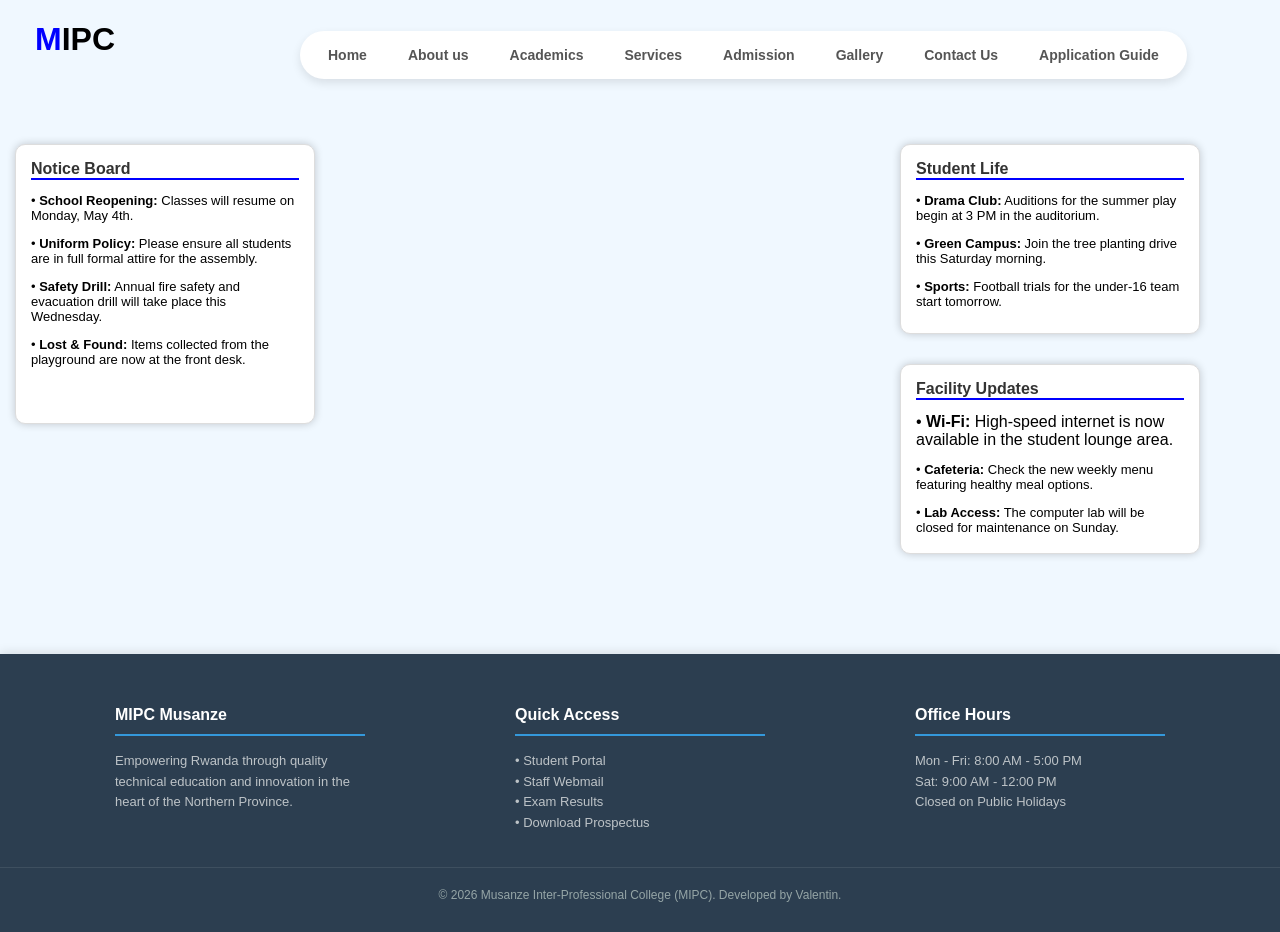
==== index.html @ a26cef2c "Add files via upload" ====
<!DOCTYPE html>
<html>
<head>
    <meta charset='utf-8'>
    <meta http-equiv='X-UA-Compatible' content='IE=edge'>
    <title>www.MIPC.org</title>
    <meta name='viewport' content='width=device-width, initial-scale=1'>
    <style>
        body {
            background-color: aliceblue;
            font-family: sans-serif;
            margin: 0;
            padding: 0;
            background-image: url('u6.PNG');
            background-size: cover;

           
        }

        #mut { 
           
            width: 150px; 
            text-align: center; 
            height: 30px; 
            animation: bounce 1s infinite; 
        }

        @keyframes bounce {
            0%, 100% { transform: translateY(0px); }
            50% { transform: translateY(20px); }
        }

        #Moon { color: blue; }

    #cross {
            background-color: white;
            width: fit-content;        
            margin-left: 300px ;
            margin-top: -20px;         
            padding: 6px 10px;        
            border-radius: 50px;      
            box-shadow: 0 4px 10px rgba(0,0,0,0.1);
            display: flex;             
            align-items: center;       
            gap: 5px;                  
        }

        #cross a {
            text-decoration: none;
            color: #555;
            font-size: 14px;
            font-weight: 600;
            padding: 10px 18px;        
            border-radius: 40px;       
            transition: all 0.3s ease;
            white-space: nowrap;      
        }

        #cross a:hover {
            background-color: #f1f3f4; 
            color: blue;
        }
        .info-box {
            background-color: white;
            border: 1px solid #ddd;
            box-sizing: border-box;
            padding: 15px;
            box-shadow: 0 0 8px rgba(0,0,0,0.2); 
            border-radius: 10px;
            overflow: hidden; 
        }
        #box1 {
            width: 300px;
            height: 280px;
            background-color: white;
            margin-top: 65px;
            border-radius: 10px;
            margin-left: 15px;
            
            padding: 15px;
            box-sizing: border-box;
        }

        #box2 {
            width: 300px;
            height: 190px;
            background-color: white;
            margin-top: -280px; 
            border-radius: 10px;
            margin-left: 900px;
           
            padding: 15px;
            box-sizing: border-box;
        }

        #box3 {
            width: 300px;
            height: 190px;
            background-color: white;
            margin-top: 30px;
            border-radius: 10px;
            margin-left: 900px;
            
            padding: 15px;
            box-sizing: border-box;
        }

        .l6 {
            color: #333;
            font-weight: bold;
            border-bottom: 2px solid blue;
            margin-bottom: 10px;
            font-size: 16px;
        }

       
        p{
         font-size: 13px   
        }
        footer {
    background-color: #2c3e50; 
    min-height: 150px;
    margin-top: 100px;
    padding: 30px 0;
    box-shadow: 0 -2px 10px rgba(0,0,0,0.1);
    clear: both; 
}

.l1 {
    display: flex;
    justify-content: space-around;
    flex-wrap: wrap;
    max-width: 1200px;
    margin: 0 auto;
}

.l2 {
    width: 250px;
    margin-bottom: 20px;
}

.l2 h4 {
    border-bottom: 2px solid #3498db;
    color: white;
    padding-bottom: 10px;
    margin-bottom: 15px;
    font-size: 16px;
}

.l2 p {
    font-size: 13px;
    line-height: 1.6;
    color: #bdc3c7;
}

.l3 {
    text-align: center;
    padding-top: 20px;
    border-top: 1px solid #3e4f5f;
    font-size: 12px;
    color: #95a5a6;
}
    </style>
</head>
<body >

    <div id="mut">
        <h1><span id="Moon">M</span>IPC</h1>
    </div>

    <div id="cross">
        <a id="a" href="index.html">Home</a>
        <a id="b" href="about.html">About us</a>
        <a id="c" href="academics.html">Academics</a>
        <a id="d" href="service.html">Services</a>
        <a id="e" href="admission.html">Admission</a>
        <a id="f" href="gallery.html">Gallery</a>
        <a id="g" href="contact.html">Contact Us</a>
        <a id="h" href="appli.html">Application Guide</a>
    </div>

    <div id="box1" class="info-box">
        <div class="l6">Notice Board</div>
        <p>• <b>School Reopening:</b> Classes will resume on Monday, May 4th.</p>
        <p>• <b>Uniform Policy:</b> Please ensure all students are in full formal attire for the assembly.</p>
        <p >• <b>Safety Drill:</b> Annual fire safety and evacuation drill will take place this Wednesday.</p>
        <p >• <b>Lost & Found:</b> Items collected from the playground are now at the front desk.</p>
    </div>

    <div id="box2" class="info-box">
        <div class="l6">Student Life</div>
        <p >• <b>Drama Club:</b> Auditions for the summer play begin at 3 PM in the auditorium.</p>
        <p >• <b>Green Campus:</b> Join the tree planting drive this Saturday morning.</p>
        <p>• <b>Sports:</b> Football trials for the under-16 team start tomorrow.</p>
    </div>

    <div id="box3" class="info-box">
        <div class="l6">Facility Updates</div>
        <p></p>• <b>Wi-Fi:</b> High-speed internet is now available in the student lounge area.</p>
        <p>• <b>Cafeteria:</b> Check the new weekly menu featuring healthy meal options.</p>
        <p>• <b>Lab Access:</b> The computer lab will be closed for maintenance on Sunday.</p>
    </div>

    <footer>
    <div class="l1">
        <div class="l2">
            <h4>MIPC Musanze</h4>
            <p>Empowering Rwanda through quality technical education and innovation in the heart of the Northern Province.</p>
        </div>

        <div class="l2">
            <h4>Quick Access</h4>
            <p>
                • Student Portal<br>
                • Staff Webmail<br>
                • Exam Results<br>
                • Download Prospectus
            </p>
        </div>

        <div class="l2">
            <h4>Office Hours</h4>
            <p>
                Mon - Fri: 8:00 AM - 5:00 PM<br>
                Sat: 9:00 AM - 12:00 PM<br>
                Closed on Public Holidays
            </p>
        </div>
    </div>

    <div class="l3">
        &copy; 2026 Musanze Inter-Professional College (MIPC). Developed by Valentin.
    </div>
</footer>


</body>
</html>
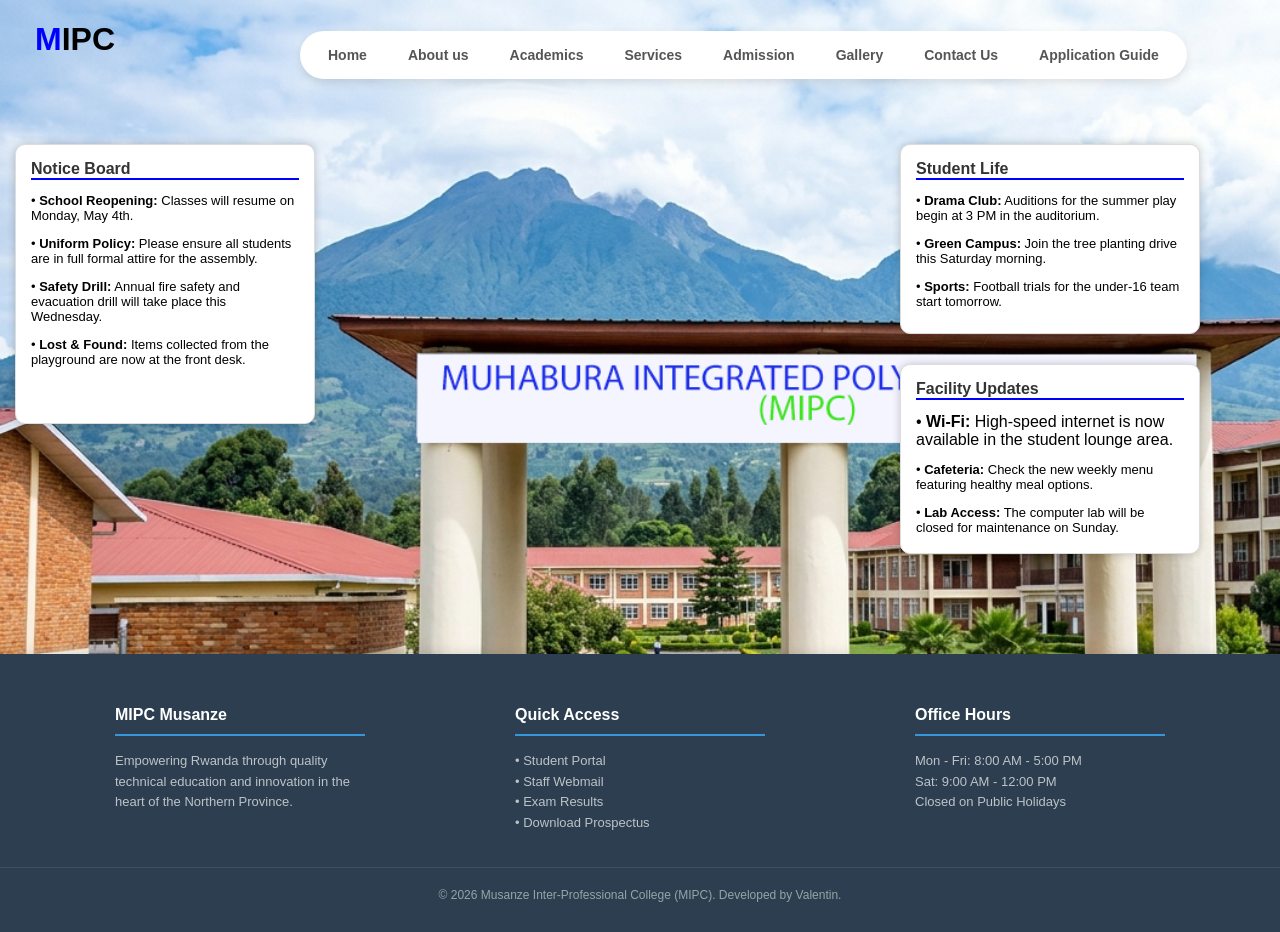
==== commit 6e4d4ef8: "Update index.html" ====
--- a/index.html
+++ b/index.html
@@ -11,7 +11,7 @@
             font-family: sans-serif;
             margin: 0;
             padding: 0;
-            background-image: url('u6.PNG');
+            background-image: url('uuu.png');
             background-size: cover;
 
            
@@ -235,4 +235,4 @@
 
 
 </body>
-</html>+</html>
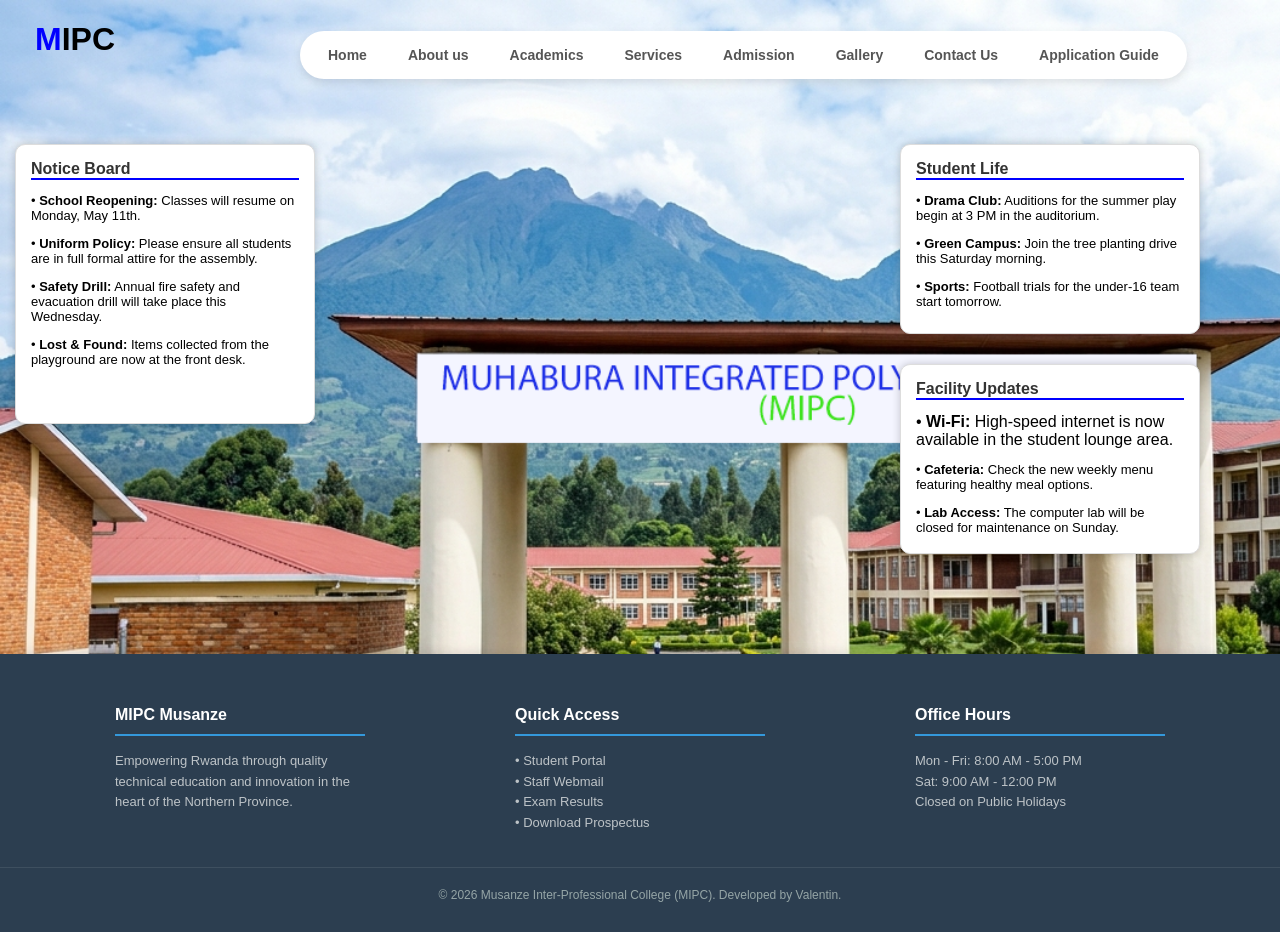
==== commit df0106f8: "Update index.html" ====
--- a/index.html
+++ b/index.html
@@ -60,7 +60,7 @@
             background-color: #f1f3f4; 
             color: blue;
         }
-        .info-box {
+        .b1 {
             background-color: white;
             border: 1px solid #ddd;
             box-sizing: border-box;
@@ -179,22 +179,22 @@
         <a id="h" href="appli.html">Application Guide</a>
     </div>
 
-    <div id="box1" class="info-box">
+    <div id="box1" class="b1">
         <div class="l6">Notice Board</div>
-        <p>• <b>School Reopening:</b> Classes will resume on Monday, May 4th.</p>
+        <p>• <b>School Reopening:</b> Classes will resume on Monday, May 11th.</p>
         <p>• <b>Uniform Policy:</b> Please ensure all students are in full formal attire for the assembly.</p>
         <p >• <b>Safety Drill:</b> Annual fire safety and evacuation drill will take place this Wednesday.</p>
         <p >• <b>Lost & Found:</b> Items collected from the playground are now at the front desk.</p>
     </div>
 
-    <div id="box2" class="info-box">
+    <div id="box2" class="b1">
         <div class="l6">Student Life</div>
         <p >• <b>Drama Club:</b> Auditions for the summer play begin at 3 PM in the auditorium.</p>
         <p >• <b>Green Campus:</b> Join the tree planting drive this Saturday morning.</p>
         <p>• <b>Sports:</b> Football trials for the under-16 team start tomorrow.</p>
     </div>
 
-    <div id="box3" class="info-box">
+    <div id="box3" class="b1">
         <div class="l6">Facility Updates</div>
         <p></p>• <b>Wi-Fi:</b> High-speed internet is now available in the student lounge area.</p>
         <p>• <b>Cafeteria:</b> Check the new weekly menu featuring healthy meal options.</p>
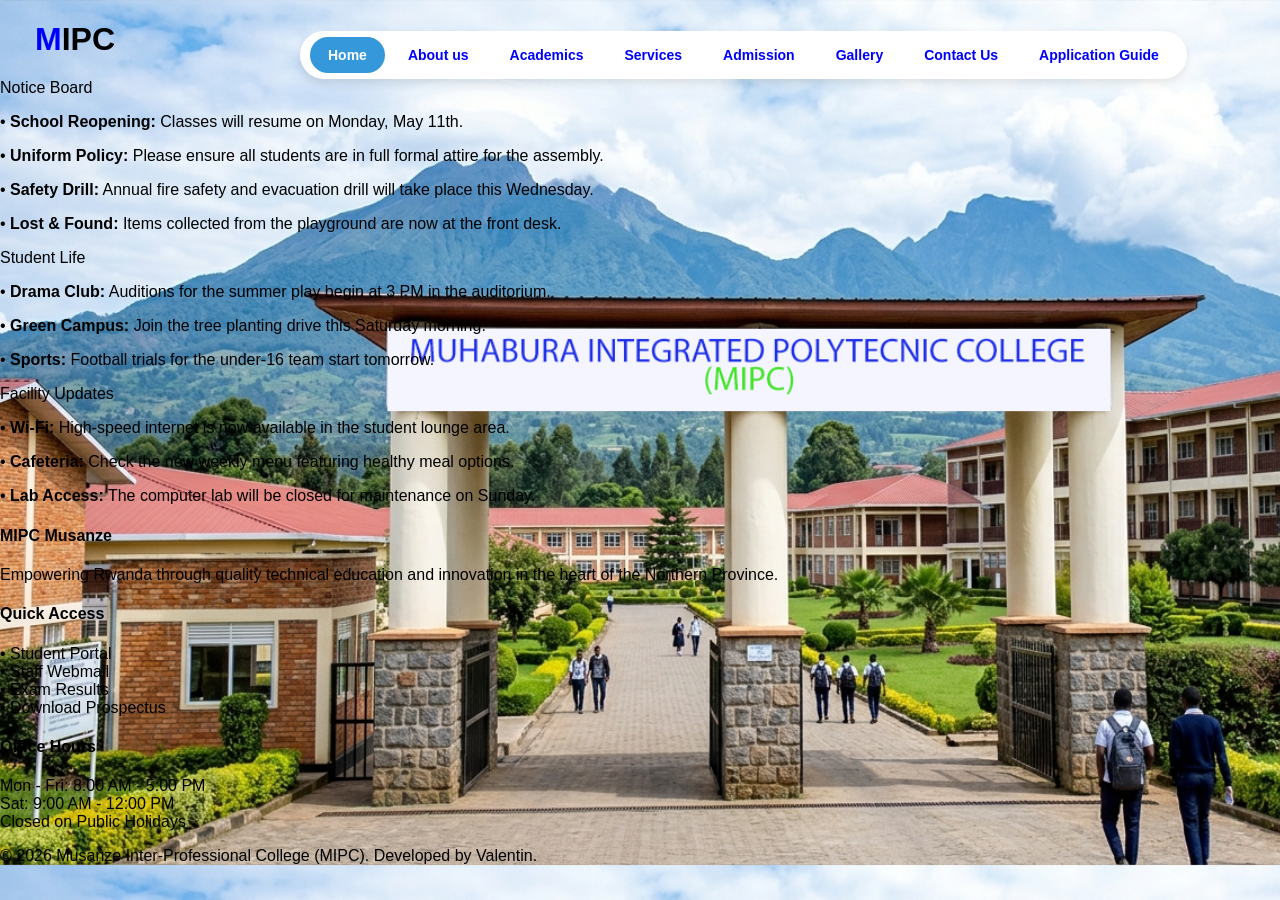
==== commit 78a476ef: "Update index.html" ====
--- a/index.html
+++ b/index.html
@@ -55,11 +55,25 @@
             transition: all 0.3s ease;
             white-space: nowrap;      
         }
-
-        #cross a:hover {
-            background-color: #f1f3f4; 
-            color: blue;
-        }
+   #cross a:link {
+  color: blue;
+}
+
+
+ #cross a:visited {
+  background-color: purple;
+}
+
+
+#cross a:hover {
+  color: rgb(250, 246, 246);
+  background-color:#83c9f8 ;
+}
+
+#cross a.active-link {
+    background-color: #3498db; 
+    color: white !important;   
+       
         .b1 {
             background-color: white;
             border: 1px solid #ddd;
@@ -169,7 +183,7 @@
     </div>
 
     <div id="cross">
-        <a id="a" href="index.html">Home</a>
+        <a class="active-link" id="a" href="index.html">Home</a>
         <a id="b" href="about.html">About us</a>
         <a id="c" href="academics.html">Academics</a>
         <a id="d" href="service.html">Services</a>
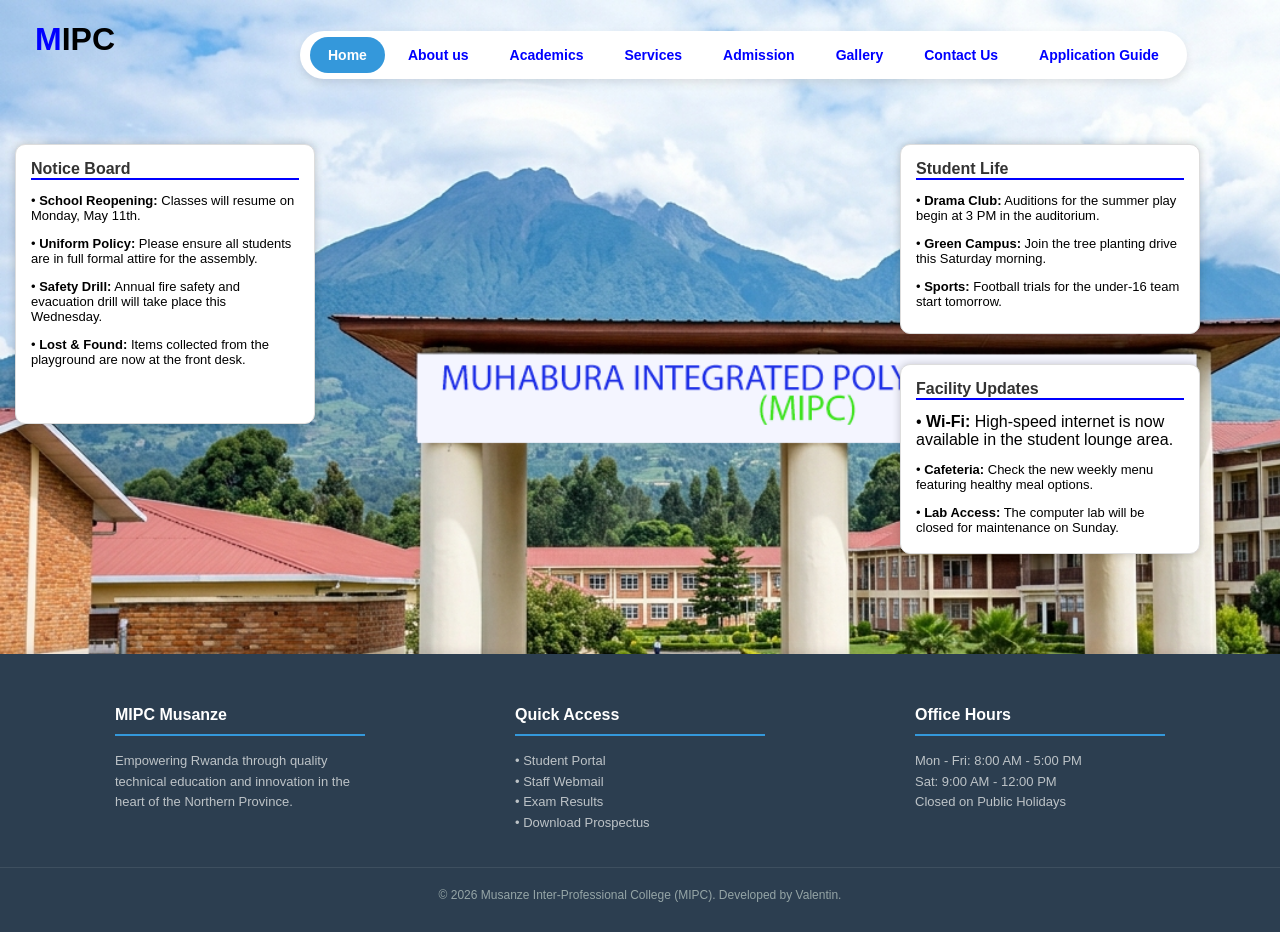
==== commit 853a7333: "Update index.html" ====
--- a/index.html
+++ b/index.html
@@ -72,7 +72,8 @@
 
 #cross a.active-link {
     background-color: #3498db; 
-    color: white !important;   
+    color: white !important; 
+}
        
         .b1 {
             background-color: white;
